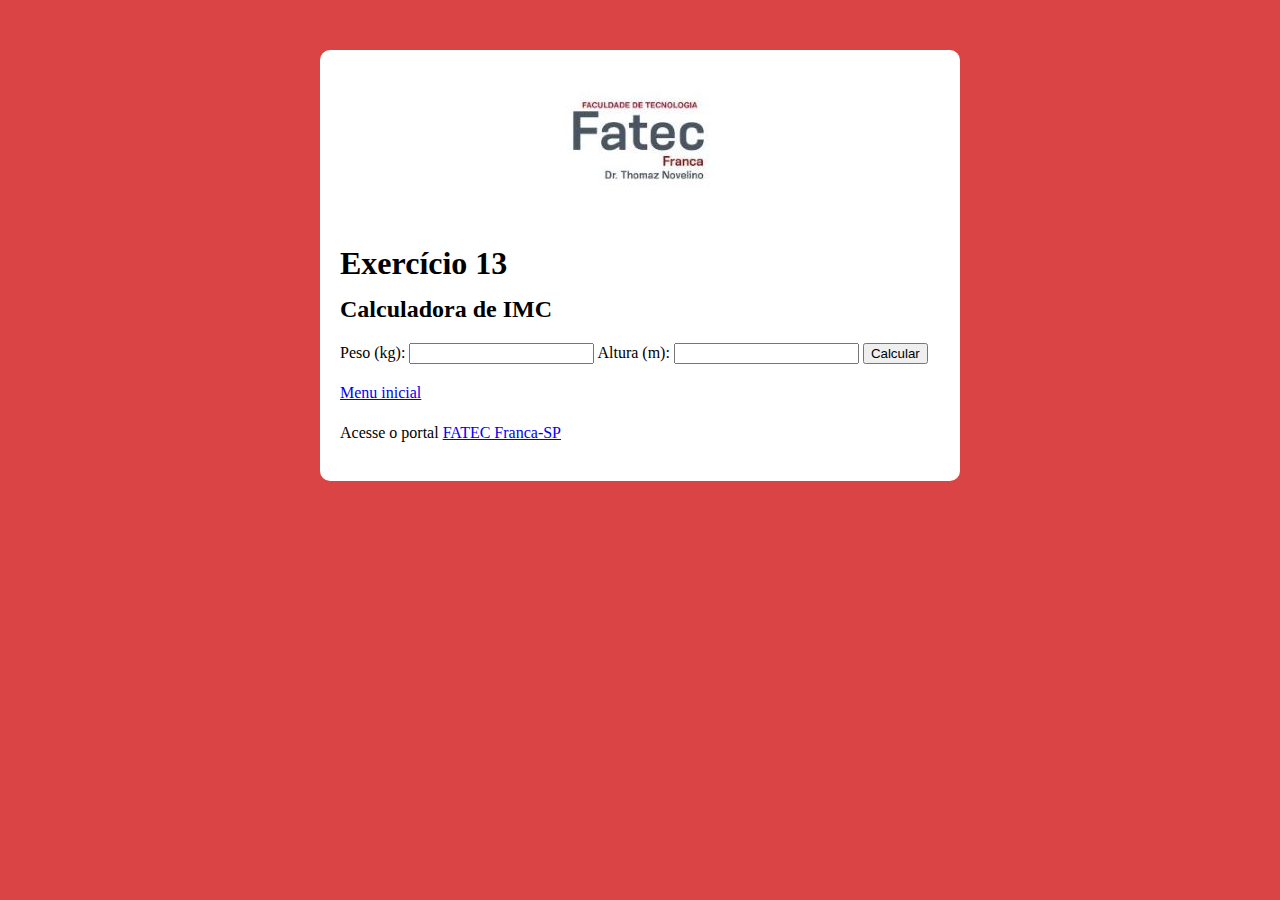
==== exercicio13/index.html @ 3a38a9f9 "atualização exercicio 13" ====
<!DOCTYPE html>
<html lang="pt-br">

<head>
    <meta charset="UTF-8">
    <link rel="shortcut icon" href="../images/mouse.16.png" type="image/x-icon">
    <link rel="stylesheet" href="../css/style.css">
    <meta name="viewport" content="width=device-width, initial-scale=1.0">
    <title>Exercicios</title>
</head>

<body>
    <section class="container">
        <img id="logo" src="../images/logo_fatec_180x180.jpg" alt="Logo FATEC Franca">
        <h1>Exercício 13</h1>
        <h2>Calculadora de IMC</h2>
        <form action="/" id="formulario" method="post">
            <label for="peso">Peso (kg):</label>
            <input type="text" id="peso" name="peso">
            <label for="altura">Altura (m):</label>
            <input type="text" id="altura" name="altura">
            <button type="submit">Calcular</button>
        </form>
        <div id="resultado"></div>
        <script src="script/script.js"></script>
        <p><a href="../index.html">Menu inicial</a></p>
        <p>Acesse o portal <a href="https://site.fatecfranca.edu.br">FATEC Franca-SP</a></p>
    </section>

</body>

</html>
---- css/style.css ----
* {
    outline: 0;
    box-sizing: border-box;
}

body {
    margin: 0;
    padding: 0;
    background:rgb(218, 68, 68);
    font-size: 1em;
    line-height: 1.5em;
}

.container {
    max-width: 640px;
    margin: 50px auto;
    background: #fff;
    padding: 0 20px 20px 20px;
    border-radius: 10px;
}

#logo {
    display: block;
    margin: 0px auto;
}

#header {
    clear: both;
    width: 100%;
    text-align: center;
}

#coluna1{
    float: left;
    width: 110px;
    padding: 10px;
}

#coluna2{
    float: left;
    width: 110px;
    padding: 10px;
}

#coluna3{
    float: left;
    width: 110px;
    padding: 10px;
}

#footer {
    clear: both;
    width: 100%;
    text-align: center;
}
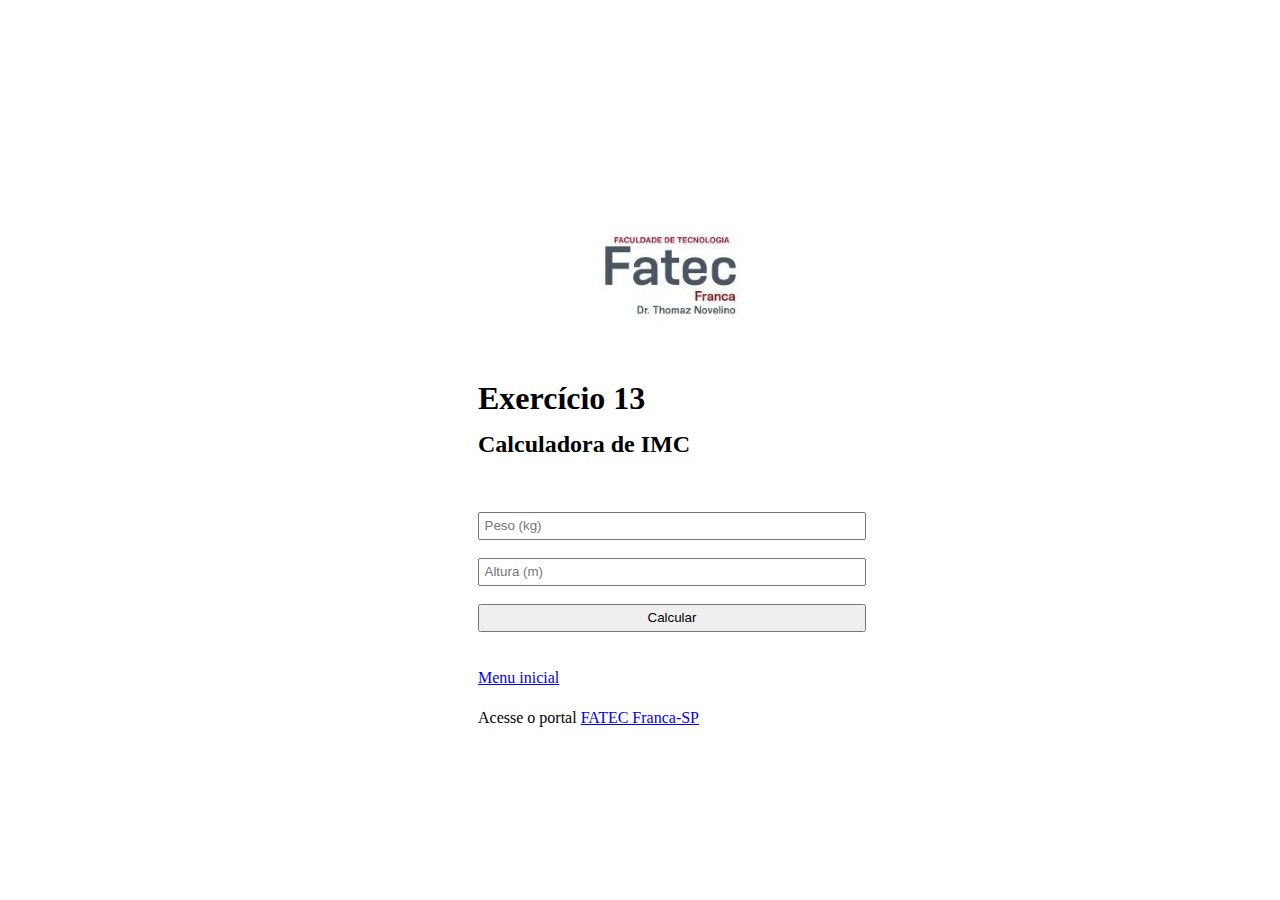
==== commit 96590bfd: "atualização imagem fundo" ====
--- a/exercicio13/index.html
+++ b/exercicio13/index.html
@@ -15,10 +15,12 @@
         <h1>Exercício 13</h1>
         <h2>Calculadora de IMC</h2>
         <form action="/" id="formulario" method="post">
-            <label for="peso">Peso (kg):</label>
-            <input type="text" id="peso" name="peso">
-            <label for="altura">Altura (m):</label>
-            <input type="text" id="altura" name="altura">
+            <div class="peso">
+                <input type="text" id="peso" name="peso" placeholder="Peso (kg)">
+            </div>
+            <div class="altura">
+                <input type="text" id="altura" name="altura" placeholder="Altura (m)">
+            </div>
             <button type="submit">Calcular</button>
         </form>
         <div id="resultado"></div>
--- a/css/style.css
+++ b/css/style.css
@@ -6,18 +6,52 @@
 body {
     margin: 0;
     padding: 0;
-    background:rgb(218, 68, 68);
+    background-image: url("../images/fundos.jpg");
+    background-size: 210vh, 200vh;
+    background-repeat: no-repeat;
     font-size: 1em;
     line-height: 1.5em;
 }
 
 .container {
+    position: absolute;
+    top: 15vh;
+    left: 35%;
+    width: 35%;
     max-width: 640px;
     margin: 50px auto;
     background: #fff;
-    padding: 0 20px 20px 20px;
+    padding: 0 30px 60px 30px;
+    height: 60vh;
     border-radius: 10px;
 }
+
+.container .peso input {
+    position:relative;
+    top: 4vh;
+    padding: 0.5vh;
+    width:100%;
+}
+
+.container .altura input {
+    position:relative;
+    top: 6vh;
+    padding: 0.5vh;
+    width:100%;
+}
+
+.container button {
+    position:relative;
+    top: 8vh;
+    padding: 0.5vh;
+    width:100%;
+}
+
+.container p {
+    position:relative;
+    top: 10vh;
+}
+
 
 #logo {
     display: block;
@@ -28,6 +62,7 @@
     clear: both;
     width: 100%;
     text-align: center;
+    font-family: sans-serif;
 }
 
 #coluna1{
@@ -52,4 +87,5 @@
     clear: both;
     width: 100%;
     text-align: center;
-}+}
+
